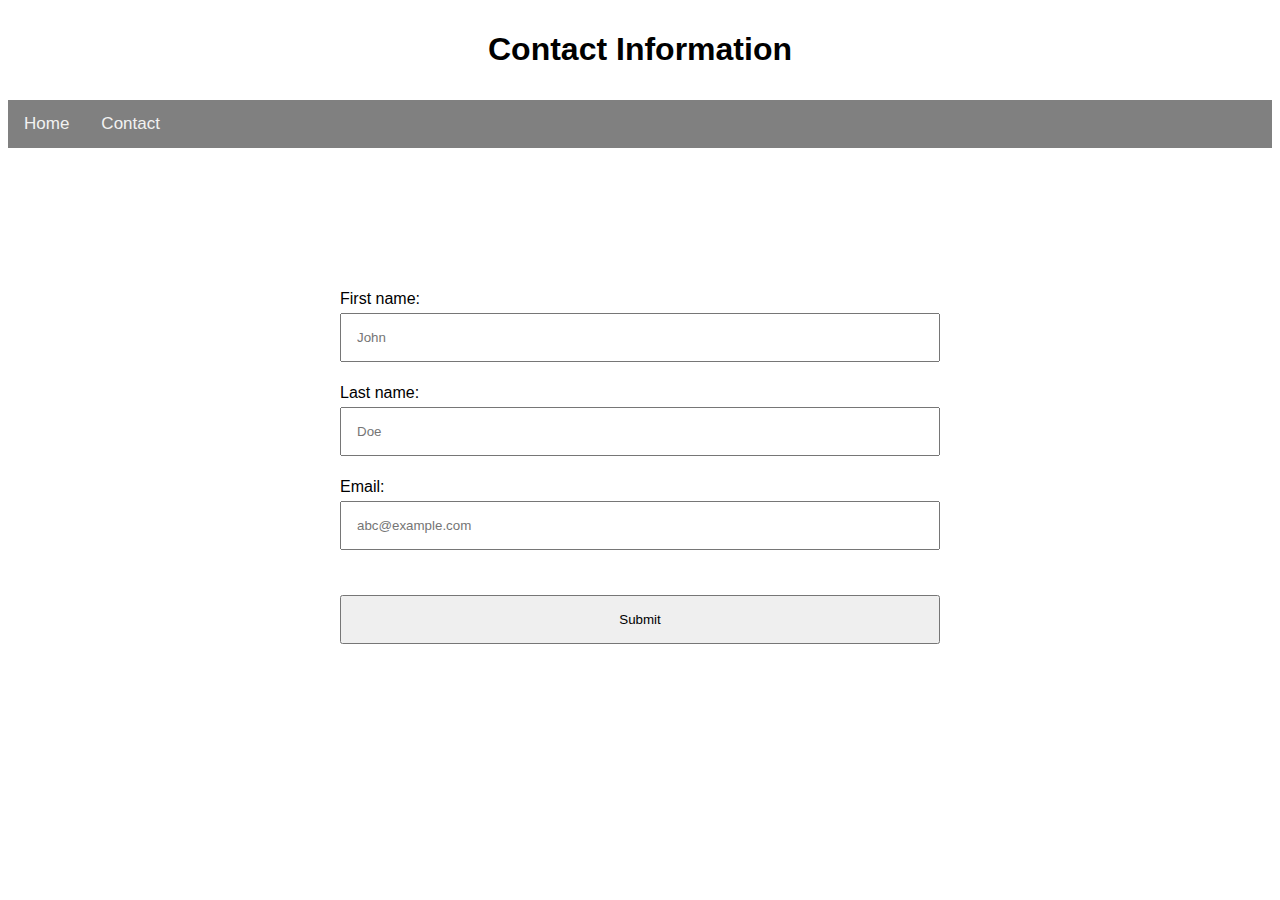
==== docs/contact.html @ 413163c9 "lab1" ====
<!DOCTYPE html>
<html lang="en">
<head>
  <meta charset="UTF-8">
  <meta name="viewport" content="width=device-width, initial-scale=1.0">
  <title>Lab 1</title>
  <link rel="stylesheet" href="lab1.css">
</head>
<body>

<h1>Contact Information</h1>
  <div class="topnav">
      <a href="index.html">Home</a>
      <a href="contact.html">Contact</a>
    
    </div>

    <div class="main">

      <div class="container">
  

    
    <form action="mailto:18016983@saultcollege.ca">
      <label>First name:</label><br>
      <input type="text" id="firstname" placeholder="John"><br>
      <label>Last name:</label><br>
      <input type="text" id="lastname" placeholder="Doe"><br>
      <label>Email:</label><br>
      <input type="email" id="email"  placeholder="abc@example.com"><br><br>
      <input type="submit" value="Submit">
    </form>
  </div>
  </div>
  </body>
  </html>
---- docs/lab1.css ----
* {
    box-sizing: border-box;
  }
  
  body {
    font-family: Arial, Helvetica, sans-serif;
   
    
  }
  img {
  
    width: 150px; /* Set a small width */
    height: 150px; /* Set a small width */
  }
  
  
  table {
  font-family: arial, sans-serif;
  border-collapse: collapse;
  width: 100%;
  
  }
  
  td:nth-child(odd), th:nth-child(odd) {
  background-color: dodgerblue;
  }
  td, th {
  border: 1px solid black;
  text-align: left;
  padding: 8px;
  }
  caption {
  padding: 8px;
  }
  
  .topnav {
    background-color: gray;
    overflow: hidden;
  }
  
  .topnav a {
    float: left;
    color: #f2f2f2;
    text-align: center;
    padding: 14px 16px;
    text-decoration: none;
    font-size: 17px;
  }
  
  .topnav a:hover {
    background-color: #ddd;
    color: black;
  }
  
  .topnav a.active {
    background-color: dodgerblue;
    color: white;
  }
  .main {
   width: 100%;
   
  }
  
  .container {
    padding: 16px;
    background-color: white;
    margin-top: 10%;
    margin-left: 25%;
    margin-right: 25%;
  }
  input {
    width: 100%;
    padding: 15px;
    margin: 5px 0 22px 0;
    display: inline-block;
  }
  h1 {
    width: 100%;
    padding: 10px;
    text-align: center;
  }
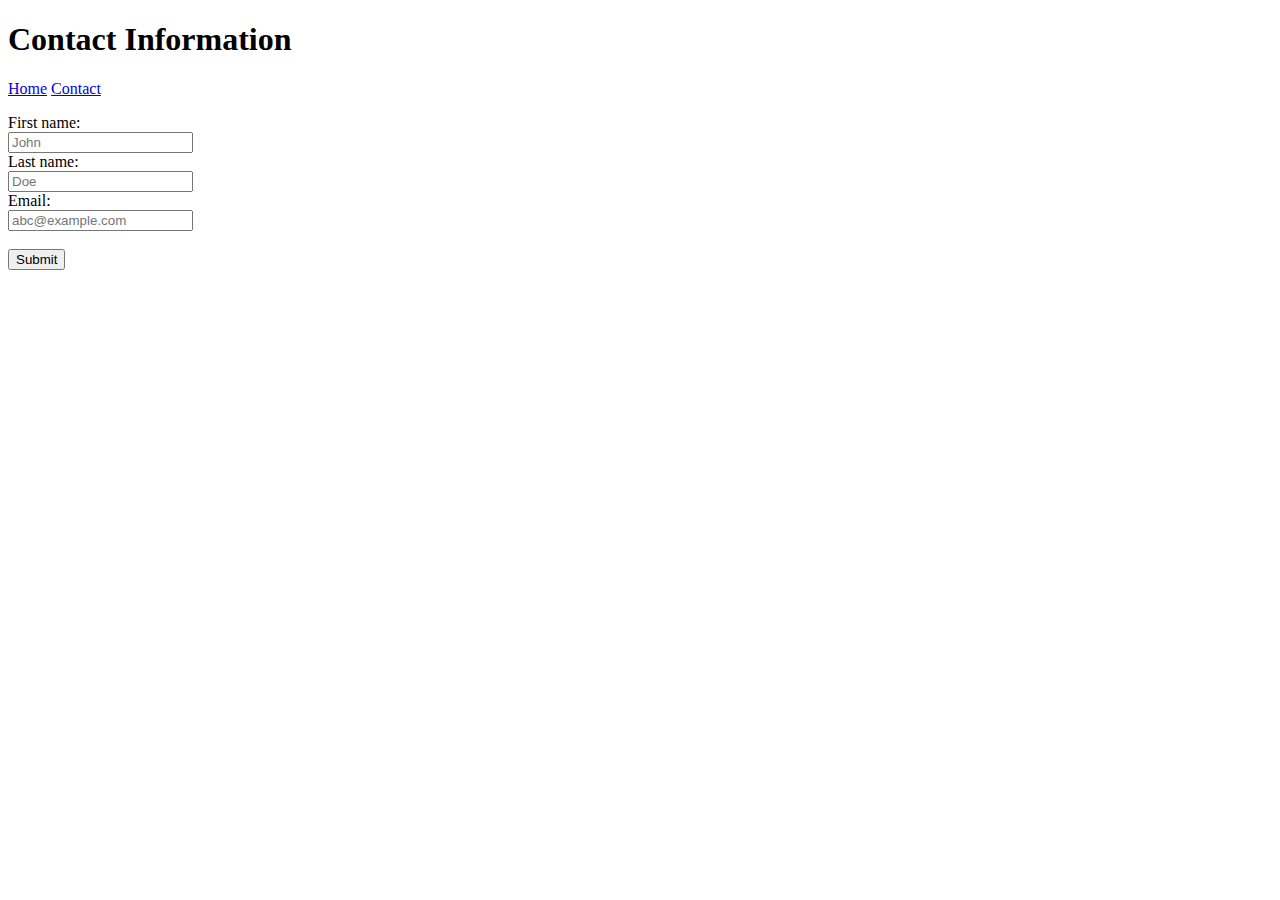
==== commit abc741ba: "lab2" ====
--- a/docs/contact.html
+++ b/docs/contact.html
@@ -4,7 +4,8 @@
   <meta charset="UTF-8">
   <meta name="viewport" content="width=device-width, initial-scale=1.0">
   <title>Lab 1</title>
-  <link rel="stylesheet" href="lab1.css">
+  <link rel="stylesheet" href="css/lab1.css">
+  <script defer src="lab2.js"></script>
 </head>
 <body>
 
@@ -19,17 +20,18 @@
 
       <div class="container">
   
-
+        <p class="error" id="errorMessage" style="background-color: lightcoral;"></p>
     
-    <form action="mailto:18016983@saultcollege.ca">
+    <form action="mailto:18016983@saultcollege.ca" name="form">
       <label>First name:</label><br>
       <input type="text" id="firstname" placeholder="John"><br>
       <label>Last name:</label><br>
       <input type="text" id="lastname" placeholder="Doe"><br>
       <label>Email:</label><br>
-      <input type="email" id="email"  placeholder="abc@example.com"><br><br>
+      <input type="email" id="email"  placeholder="abc@example.com" required><br><br>
       <input type="submit" value="Submit">
     </form>
+
   </div>
   </div>
   </body>
